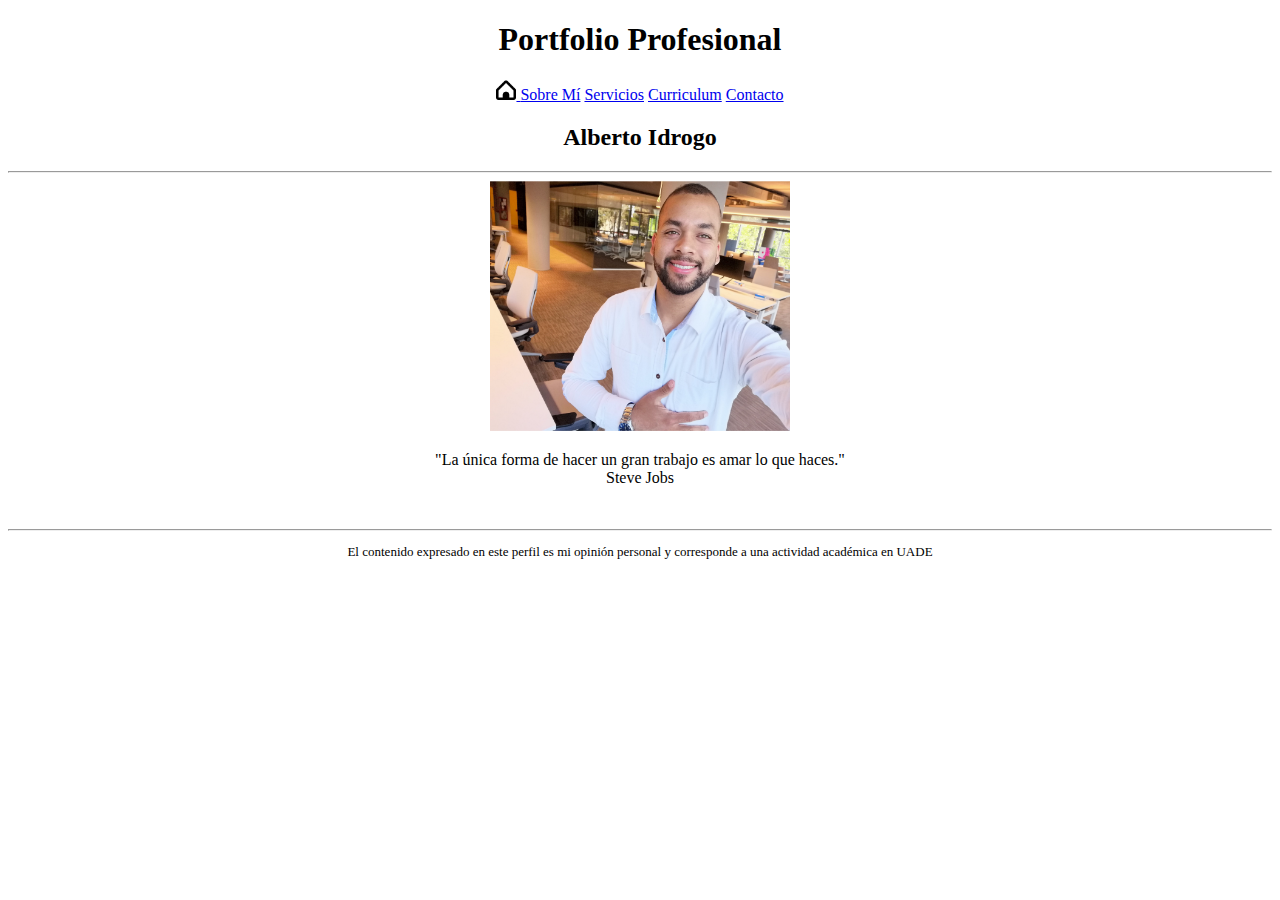
==== index.html @ 747f0351 "Version1" ====
<!DOCTYPE html>
<html lang="en">
<head>
    <meta charset="UTF-8">
    <meta name="viewport" content="width=device-width, initial-scale=1.0">
    <title> portfolio_profesional</title>

</head> 

<body>

    
    <header>
         
        <center> 
        <h1> Portfolio Profesional</h1>
            <li style="display:inline;"><a href="index.html"><img height="20" src="files/home.png" alt="home"> </a></li>
            <li style="display:inline;"><a href="about.html">Sobre Mí</a></li>
            <li style="display:inline;"><a href="services.html">Servicios</a></li>
            <li style="display:inline;"><a href= "resume.html">Curriculum</a></li>
            <li style="display:inline;"><a href= "contact.html">Contacto</a></li>
        <nav> 
        <h2> Alberto Idrogo</h2>
        <hr>
        <img height="250" src="img/photocv.jpg" alt="Alberto Idrogo">
    
        <p>"La única forma de hacer un gran trabajo es amar lo que haces."
            <br>
            Steve Jobs</p>
        </nav>
        </center>

    </header>

</body>

<br>

<footer>
    <hr>
    <center> 
    <p style="font-size: small;"> El contenido expresado en este perfil es mi opinión personal y corresponde a una actividad académica en UADE </p>
    </center>
</footer>
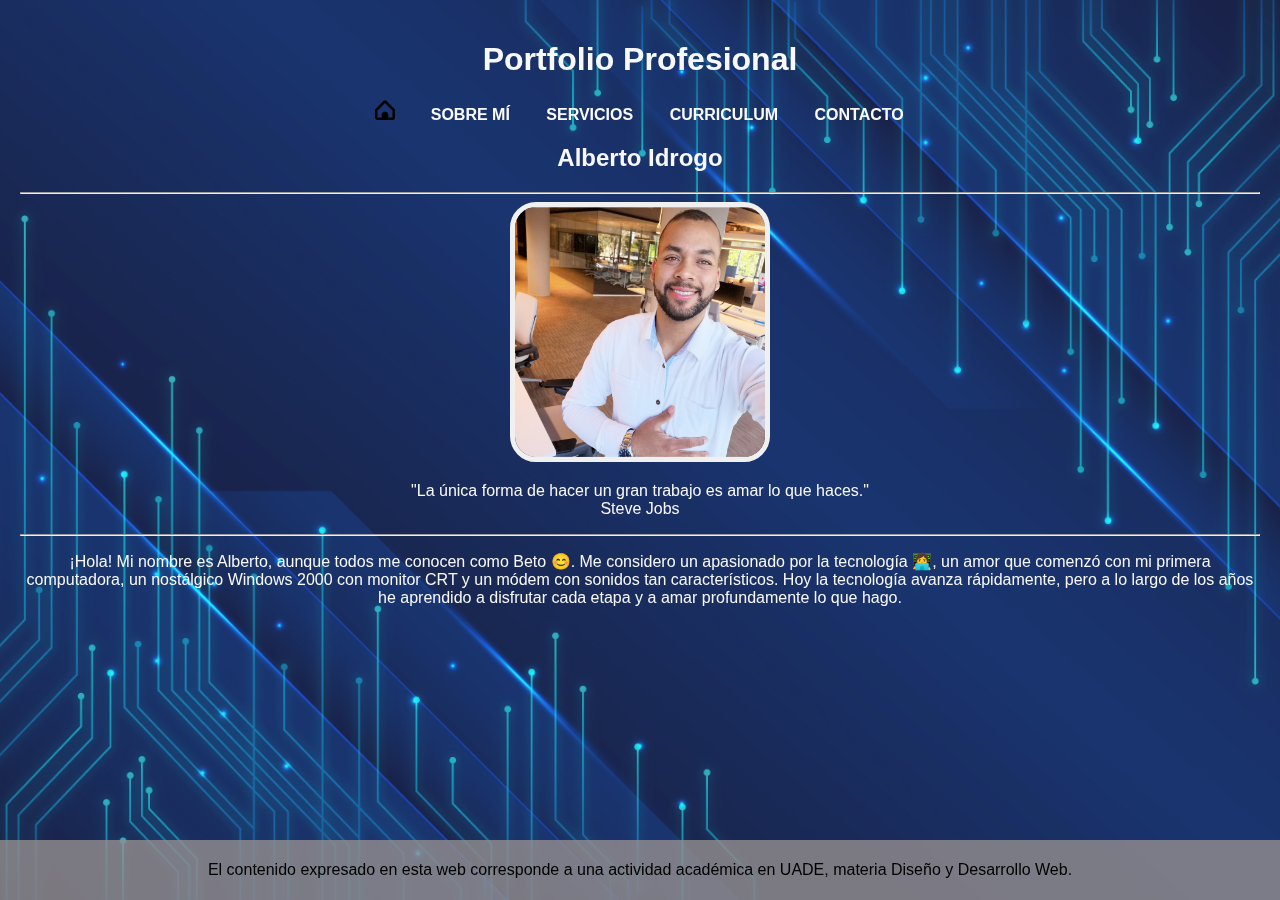
==== commit 65843991: "Version2" ====
--- a/index.html
+++ b/index.html
@@ -3,42 +3,40 @@
 <head>
     <meta charset="UTF-8">
     <meta name="viewport" content="width=device-width, initial-scale=1.0">
-    <title> portfolio_profesional</title>
-
+    <title>Portfolio Profesional</title>
+    <link rel="stylesheet" href="styles.css">
 </head> 
 
 <body>
+    <div class="background"></div>
 
-    
-    <header>
-         
-        <center> 
-        <h1> Portfolio Profesional</h1>
-            <li style="display:inline;"><a href="index.html"><img height="20" src="files/home.png" alt="home"> </a></li>
-            <li style="display:inline;"><a href="about.html">Sobre Mí</a></li>
-            <li style="display:inline;"><a href="services.html">Servicios</a></li>
-            <li style="display:inline;"><a href= "resume.html">Curriculum</a></li>
-            <li style="display:inline;"><a href= "contact.html">Contacto</a></li>
-        <nav> 
-        <h2> Alberto Idrogo</h2>
-        <hr>
-        <img height="250" src="img/photocv.jpg" alt="Alberto Idrogo">
-    
-        <p>"La única forma de hacer un gran trabajo es amar lo que haces."
-            <br>
-            Steve Jobs</p>
-        </nav>
-        </center>
+    <div class="content">
+       
+            <h1>Portfolio Profesional</h1>
+            <nav>
+              
+                <li style="display:inline;"><a href="index.html"><img height="20" src="files/home.png" alt="home"></a></li>
+                <li style="display:inline;"><a href="about.html" class="highlighted-link">Sobre Mí</a></li>
+                <li style="display:inline;"><a href="services.html" class="highlighted-link">Servicios</a></li>
+                <li style="display:inline;"><a href="resume.html" class="highlighted-link">Curriculum</a></li>
+                <li style="display:inline;"><a href="contact.html" class="highlighted-link">Contacto</a></li>
 
-    </header>
+                </nav> 
+            <h2>Alberto Idrogo</h2>
+            <hr>
+            <img class="fotoperfil" height="250" src="img/photocv.jpg" alt="Alberto Idrogo">
+            <p>"La única forma de hacer un gran trabajo es amar lo que haces."<br>Steve Jobs</p>
+            <hr>
 
+            <p> ¡Hola! Mi nombre es Alberto, aunque todos me conocen como Beto 😊.
+                Me considero un apasionado por la tecnología 👩‍💻, un amor que comenzó con mi primera computadora, un nostálgico Windows 2000 con monitor CRT y un módem con sonidos tan característicos.
+                Hoy la tecnología avanza rápidamente, pero a lo largo de los años he aprendido a disfrutar cada etapa y a amar profundamente lo que hago.
+                </p>
+        
+    </div>
+
+    <footer>
+        <p>El contenido expresado en esta web corresponde a una actividad académica en UADE, materia Diseño y Desarrollo Web.</p>
+    </footer>
 </body>
-
-<br>
-
-<footer>
-    <hr>
-    <center> 
-    <p style="font-size: small;"> El contenido expresado en este perfil es mi opinión personal y corresponde a una actividad académica en UADE </p>
-    </center>
-</footer>+</html>--- a/styles.css
+++ b/styles.css
@@ -0,0 +1,149 @@
+/* Estilos */
+
+html, body {
+    height: 100%;
+}
+
+body {
+    margin: 0;
+    height: 100%;
+    font-family: Arial, Helvetica, sans-serif;
+    display: flex;
+    flex-direction: column;
+}
+
+
+footer {
+    text-align: center;
+    padding: 5px 0;
+    background-color: rgba(148, 142, 142, 0.8);
+    position: relative;
+    margin-top: auto;
+    display: block;
+    unicode-bidi: isolate;
+}
+
+.background {
+    position: fixed;
+    top: 0;
+    left: 0;
+    width: 100%;
+    height: 100%;
+    background-image: url(img/fondoit.jpg);
+    background-size: cover;
+    background-position: center;
+    opacity: 0.9;
+    z-index: -1;
+}
+
+.content {
+    position: relative;
+    z-index: 1;
+    color: #f8f8f8;
+    padding: 20px;
+    text-align: center;
+    flex: 1;
+}
+
+.fotoperfil {
+    width: 250px;
+    height: 250px;
+    border-radius: 10%;
+    border: 5px solid #f0f0f0;
+    object-fit: cover;
+}
+
+/* Estilos para los enlaces destacados */
+.highlighted-link {
+    font-weight: bold;
+    color: #fafafa;
+    text-transform: uppercase;
+    font-size:medium;
+    padding: 1px;
+    border-bottom: 2px solid transparent;
+    transition: all 0.2s ease;
+}
+
+/* Efecto al pasar el ratón por encima */
+.highlighted-link:hover {
+    color: #00e1ff; 
+    border-bottom: 2px solid #ffffff;
+}
+
+/* Diseño Experiencia laboral*/
+
+.experiencia-laboral {
+    margin-top: 20px;
+}
+
+.trabajo {
+    margin-bottom: 30px;
+}
+
+.trabajo h3 {
+    font-size: 1.5em;
+    margin-bottom: 5px;
+    color: #007BFF;
+}
+
+.puesto {
+    font-style: italic;
+    font-size: 1.1em;
+    color: #979191;
+    margin-bottom: 5px;
+}
+
+.fecha {
+    font-weight: bold;
+    color: #979191;
+    margin-bottom: 10px;
+}
+
+ul {
+    list-style-type: disc;
+    margin-left: 20px;
+}
+
+ul li {
+    margin-bottom: 5px;
+}
+
+
+/* Diseño Contacto */
+.contact-links {
+    margin-top: 20px;
+}
+
+.contact-links a {
+    margin: 0 20px;
+}
+
+.contact-links img {
+    transition: transform 0.3s;
+}
+
+.contact-links img:hover {
+    transform: scale(1.5);
+}
+
+
+
+/* Estilos para el menú */
+nav {
+    list-style-type: none;
+    padding: 0; 
+}
+
+nav li {
+    display: inline; 
+    margin: 0 15px; 
+}
+
+nav a {
+    text-decoration: none; 
+    color: #007BFF;
+}
+
+nav a:hover {
+    text-decoration: underline; 
+}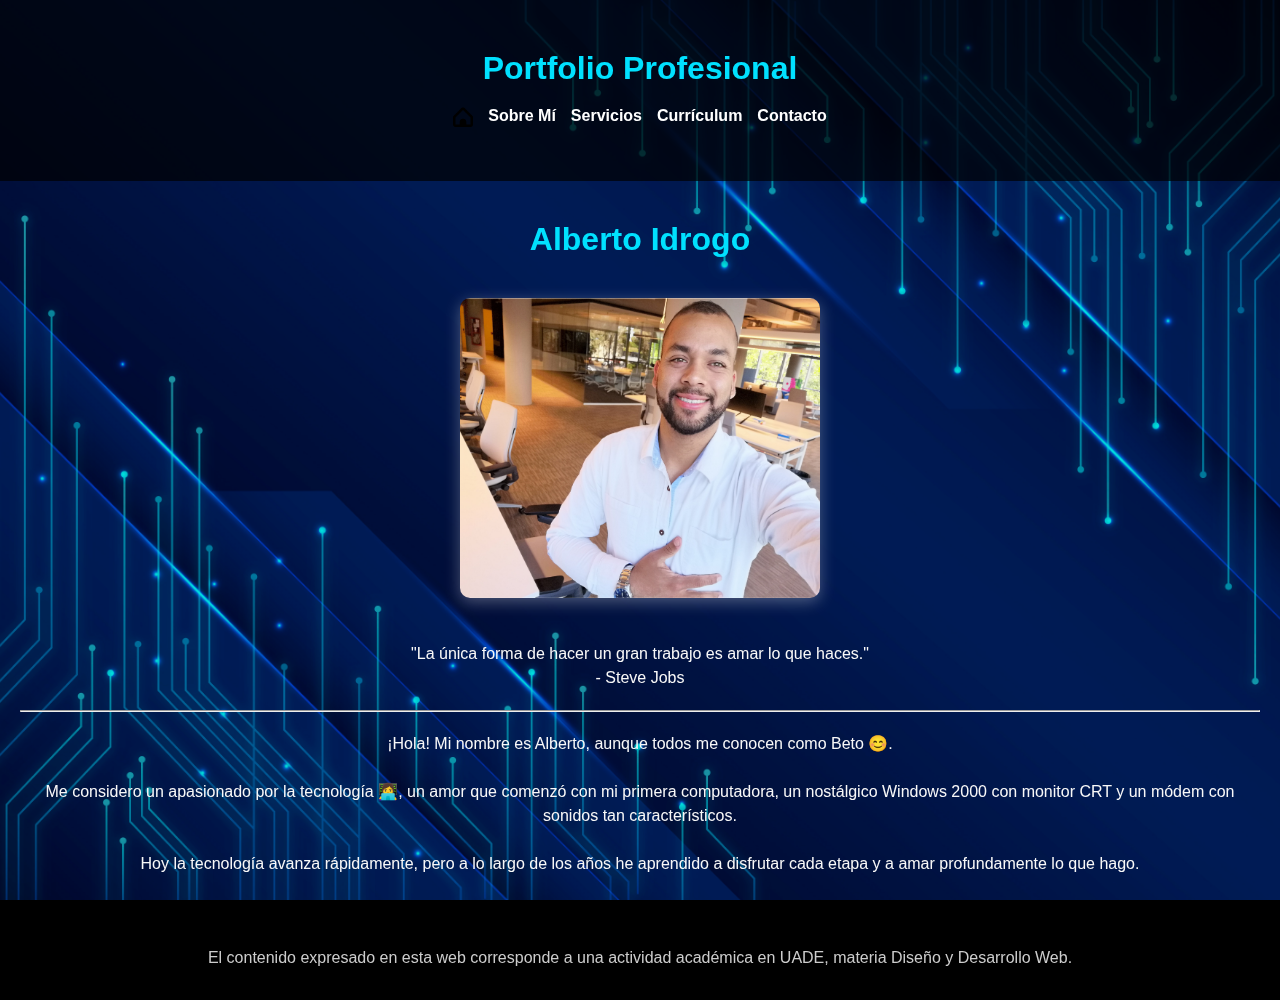
==== commit a036453c: "Add files via upload" ====
--- a/index.html
+++ b/index.html
@@ -1,41 +1,49 @@
 <!DOCTYPE html>
-<html lang="en">
+<html lang="es">
 <head>
     <meta charset="UTF-8">
     <meta name="viewport" content="width=device-width, initial-scale=1.0">
     <title>Portfolio Profesional</title>
     <link rel="stylesheet" href="styles.css">
-</head> 
-
+</head>
 <body>
     <div class="background"></div>
 
-    <div class="content">
-       
+    <header class="header">
+        <div class="container">
             <h1>Portfolio Profesional</h1>
             <nav>
-              
-                <li style="display:inline;"><a href="index.html"><img height="20" src="files/home.png" alt="home"></a></li>
-                <li style="display:inline;"><a href="about.html" class="highlighted-link">Sobre Mí</a></li>
-                <li style="display:inline;"><a href="services.html" class="highlighted-link">Servicios</a></li>
-                <li style="display:inline;"><a href="resume.html" class="highlighted-link">Curriculum</a></li>
-                <li style="display:inline;"><a href="contact.html" class="highlighted-link">Contacto</a></li>
+                <ul class="menu">
+                    <li><a href="index.html"><img src="files/home.png" alt="Inicio" class="icon"></a></li>
+                    <li><a href="about.html">Sobre Mí</a></li>
+                    <li><a href="services.html">Servicios</a></li>
+                    <li><a href="resume.html">Currículum</a></li>
+                    <li><a href="contact.html">Contacto</a></li>
+                </ul>
+            </nav>
+        </div>
+    </header>
 
-                </nav> 
+    <main class="content">
+        <section class="intro">
             <h2>Alberto Idrogo</h2>
+            <div class="intro-content">
+                <img class="service-image" src="img/photocv.jpg" alt="Foto de Alberto Idrogo">
+                <p class="quote">
+                    "La única forma de hacer un gran trabajo es amar lo que haces." <br>
+                    <span class="author">- Steve Jobs</span>
+                </p>
+            </div>
             <hr>
-            <img class="fotoperfil" height="250" src="img/photocv.jpg" alt="Alberto Idrogo">
-            <p>"La única forma de hacer un gran trabajo es amar lo que haces."<br>Steve Jobs</p>
-            <hr>
+            <p>
+                ¡Hola! Mi nombre es Alberto, aunque todos me conocen como Beto 😊.<br><br>
+                Me considero un apasionado por la tecnología 👩‍💻, un amor que comenzó con mi primera computadora, un nostálgico Windows 2000 con monitor CRT y un módem con sonidos tan característicos.<br><br>
+                Hoy la tecnología avanza rápidamente, pero a lo largo de los años he aprendido a disfrutar cada etapa y a amar profundamente lo que hago.
+            </p>
+        </section>
+    </main>
 
-            <p> ¡Hola! Mi nombre es Alberto, aunque todos me conocen como Beto 😊.
-                Me considero un apasionado por la tecnología 👩‍💻, un amor que comenzó con mi primera computadora, un nostálgico Windows 2000 con monitor CRT y un módem con sonidos tan característicos.
-                Hoy la tecnología avanza rápidamente, pero a lo largo de los años he aprendido a disfrutar cada etapa y a amar profundamente lo que hago.
-                </p>
-        
-    </div>
-
-    <footer>
+    <footer class="footer">
         <p>El contenido expresado en esta web corresponde a una actividad académica en UADE, materia Diseño y Desarrollo Web.</p>
     </footer>
 </body>
--- a/styles.css
+++ b/styles.css
@@ -1,26 +1,16 @@
-/* Estilos */
-
+/* Estilo General */
 html, body {
+    margin: 0;
+    padding: 0;
     height: 100%;
+    font-family: 'Candara', 'Helvetica', sans-serif;
+    color: #f8f8f8;
 }
 
 body {
-    margin: 0;
-    height: 100%;
-    font-family: Arial, Helvetica, sans-serif;
     display: flex;
     flex-direction: column;
-}
-
-
-footer {
-    text-align: center;
-    padding: 5px 0;
-    background-color: rgba(148, 142, 142, 0.8);
-    position: relative;
-    margin-top: auto;
-    display: block;
-    unicode-bidi: isolate;
+    background-color: #000; /* Fallback para la imagen */
 }
 
 .background {
@@ -29,51 +19,123 @@
     left: 0;
     width: 100%;
     height: 100%;
-    background-image: url(img/fondoit.jpg);
+    background-image: url('img/fondoit.jpg'); /* Cambiar por la imagen correcta */
     background-size: cover;
     background-position: center;
     opacity: 0.9;
     z-index: -1;
 }
 
-.content {
-    position: relative;
-    z-index: 1;
-    color: #f8f8f8;
+.container {
+    max-width: 1200px;
+    margin: auto;
     padding: 20px;
-    text-align: center;
-    flex: 1;
 }
 
-.fotoperfil {
-    width: 250px;
-    height: 250px;
-    border-radius: 10%;
-    border: 5px solid #f0f0f0;
-    object-fit: cover;
+.content {
+    text-align: center;
+    padding: 20px;
+    z-index: 1;
 }
 
-/* Estilos para los enlaces destacados */
-.highlighted-link {
-    font-weight: bold;
-    color: #fafafa;
-    text-transform: uppercase;
-    font-size:medium;
-    padding: 1px;
-    border-bottom: 2px solid transparent;
-    transition: all 0.2s ease;
+/* Encabezado y Navegación */
+.header {
+    background: rgba(0, 0, 0, 0.7);
+    padding: 10px 20px;
+    text-align: center;
+    color: #fff;
 }
 
-/* Efecto al pasar el ratón por encima */
-.highlighted-link:hover {
-    color: #00e1ff; 
-    border-bottom: 2px solid #ffffff;
+.menu {
+    list-style: none;
+    padding: 0;
+    margin: 10px 0;
+    display: flex;
+    justify-content: center;
+    gap: 15px;
 }
 
-/* Diseño Experiencia laboral*/
+.menu li {
+    display: inline;
+}
 
+.menu a {
+    text-decoration: none;
+    color: #fff;
+    font-weight: bold;
+    transition: color 0.3s ease;
+}
+
+.menu a:hover {
+    color: #00e1ff;
+}
+
+.icon {
+    width: 20px;
+    height: auto;
+}
+
+/* Sección Sobre Mí */
+.fotoperfil {
+    width: 150px; /* Tamaño pequeño */
+    height: 150px;
+    border-radius: 50%; /* Hace que sea circular */
+    border: 3px solid #f0f0f0;
+    object-fit: cover;
+    margin: 20px auto;
+}
+
+/* Estilos Generales de Texto */
+h1, h2 {
+    font-size: 2rem;
+    margin: 20px 0;
+    color: #00e1ff;
+}
+
+p {
+    font-size: 1rem;
+    line-height: 1.5;
+    margin: 20px auto;
+}
+
+/* Sección Currículum */
+.contact-links, .resume-links {
+    display: flex;
+    justify-content: center;
+    gap: 30px;
+    margin: 20px 0;
+}
+
+.contact-icon, .resume-icon {
+    height: 100px; /* Tamaño base */
+    width: auto;
+    transition: transform 0.3s ease;
+    border-radius: 10px;
+}
+
+.linkedin-icon {
+    height: 160px; /* Tamaño especial para LinkedIn */
+}
+
+.contact-icon:hover, .resume-icon:hover {
+    transform: scale(1.2);
+    box-shadow: 0 4px 15px rgba(255, 255, 255, 0.5);
+}
+
+/* Sección Servicios */
+.service-image {
+    height: 300px;
+    width: auto;
+    margin: 20px 0;
+    border-radius: 10px;
+    box-shadow: 0 4px 15px rgba(255, 255, 255, 0.3);
+}
+
+/* Sección Experiencia Laboral */
 .experiencia-laboral {
-    margin-top: 20px;
+    margin: 30px auto;
+    text-align: left;
+    max-width: 800px;
 }
 
 .trabajo {
@@ -81,69 +143,38 @@
 }
 
 .trabajo h3 {
-    font-size: 1.5em;
-    margin-bottom: 5px;
-    color: #007BFF;
+    font-size: 1.5rem;
+    color: #00e1ff;
 }
 
 .puesto {
     font-style: italic;
-    font-size: 1.1em;
-    color: #979191;
-    margin-bottom: 5px;
+    font-size: 1.2rem;
+    color: #cccccc;
 }
 
 .fecha {
     font-weight: bold;
-    color: #979191;
+    color: #aaaaaa;
     margin-bottom: 10px;
 }
 
 ul {
-    list-style-type: disc;
+    list-style: disc;
     margin-left: 20px;
+    color: #f8f8f8;
 }
 
 ul li {
-    margin-bottom: 5px;
+    margin-bottom: 10px;
 }
 
-
-/* Diseño Contacto */
-.contact-links {
-    margin-top: 20px;
+/* Footer */
+.footer {
+    text-align: center;
+    padding: 10px 0;
+    background-color: rgba(0, 0, 0, 0.8);
+    color: #ccc;
+    font-size: 0.9rem;
+    margin-top: auto;
 }
-
-.contact-links a {
-    margin: 0 20px;
-}
-
-.contact-links img {
-    transition: transform 0.3s;
-}
-
-.contact-links img:hover {
-    transform: scale(1.5);
-}
-
-
-
-/* Estilos para el menú */
-nav {
-    list-style-type: none;
-    padding: 0; 
-}
-
-nav li {
-    display: inline; 
-    margin: 0 15px; 
-}
-
-nav a {
-    text-decoration: none; 
-    color: #007BFF;
-}
-
-nav a:hover {
-    text-decoration: underline; 
-}